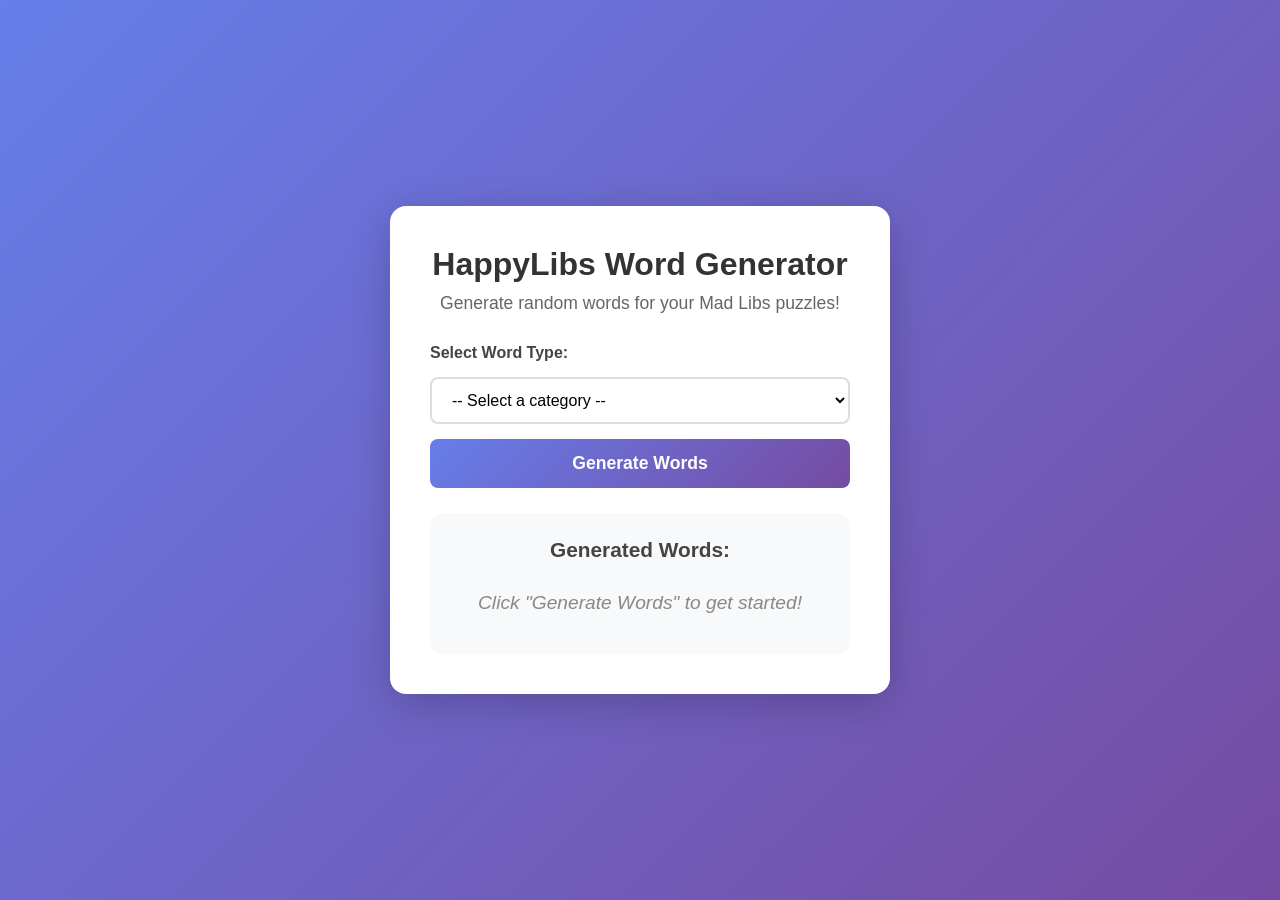
==== index.html @ 41228e2d "Add static website for GitHub Pages with word generator - Create index.html with dropdown menu and G" ====
<!DOCTYPE html>
<html lang="en">
<head>
    <meta charset="UTF-8">
    <meta name="viewport" content="width=device-width, initial-scale=1.0">
    <title>HappyLibs Word Generator</title>
    <link rel="stylesheet" href="style.css">
</head>
<body>
    <div class="container">
        <h1>HappyLibs Word Generator</h1>
        <p class="description">Generate random words for your Mad Libs puzzles!</p>
        
        <div class="controls">
            <label for="category-select">Select Word Type:</label>
            <select id="category-select">
                <option value="">-- Loading categories --</option>
            </select>
            <button id="generate-btn" type="button">Generate Words</button>
        </div>
        
        <div id="error-message" class="error-message" style="display: none;"></div>
        
        <div id="results" class="results">
            <h2>Generated Words:</h2>
            <ul id="word-list">
                <li class="placeholder">Click "Generate Words" to get started!</li>
            </ul>
        </div>
    </div>
    
    <script src="script.js"></script>
</body>
</html>
---- style.css ----
/**
 * HappyLibs Word Generator - Styles
 */

* {
    box-sizing: border-box;
    margin: 0;
    padding: 0;
}

body {
    font-family: -apple-system, BlinkMacSystemFont, 'Segoe UI', Roboto, Oxygen, Ubuntu, Cantarell, sans-serif;
    background: linear-gradient(135deg, #667eea 0%, #764ba2 100%);
    min-height: 100vh;
    display: flex;
    justify-content: center;
    align-items: center;
    padding: 20px;
}

.container {
    background: white;
    border-radius: 16px;
    box-shadow: 0 10px 40px rgba(0, 0, 0, 0.2);
    padding: 40px;
    max-width: 500px;
    width: 100%;
    text-align: center;
}

h1 {
    color: #333;
    font-size: 2rem;
    margin-bottom: 10px;
}

.description {
    color: #666;
    margin-bottom: 30px;
    font-size: 1.1rem;
}

.controls {
    display: flex;
    flex-direction: column;
    gap: 15px;
    margin-bottom: 25px;
}

label {
    font-weight: 600;
    color: #444;
    text-align: left;
}

select {
    padding: 12px 16px;
    font-size: 1rem;
    border: 2px solid #ddd;
    border-radius: 8px;
    background: white;
    cursor: pointer;
    transition: border-color 0.3s ease;
}

select:hover,
select:focus {
    border-color: #667eea;
    outline: none;
}

button {
    padding: 14px 28px;
    font-size: 1.1rem;
    font-weight: 600;
    color: white;
    background: linear-gradient(135deg, #667eea 0%, #764ba2 100%);
    border: none;
    border-radius: 8px;
    cursor: pointer;
    transition: transform 0.2s ease, box-shadow 0.2s ease;
}

button:hover {
    transform: translateY(-2px);
    box-shadow: 0 5px 20px rgba(102, 126, 234, 0.4);
}

button:active {
    transform: translateY(0);
}

.error-message {
    background: #fff0f0;
    border: 1px solid #ffcccc;
    color: #cc0000;
    padding: 12px;
    border-radius: 8px;
    margin-bottom: 20px;
    font-size: 0.95rem;
}

.results {
    background: #f8f9fa;
    border-radius: 12px;
    padding: 25px;
    margin-top: 10px;
}

.results h2 {
    color: #444;
    font-size: 1.3rem;
    margin-bottom: 15px;
}

#word-list {
    list-style: none;
    display: flex;
    flex-direction: column;
    gap: 10px;
}

#word-list li {
    background: white;
    padding: 15px 20px;
    border-radius: 8px;
    font-size: 1.2rem;
    color: #333;
    box-shadow: 0 2px 8px rgba(0, 0, 0, 0.08);
    transition: transform 0.2s ease;
}

#word-list li:hover {
    transform: scale(1.02);
}

#word-list li.placeholder {
    color: #888;
    font-style: italic;
    background: transparent;
    box-shadow: none;
}

@media (max-width: 480px) {
    .container {
        padding: 25px;
    }
    
    h1 {
        font-size: 1.6rem;
    }
    
    .description {
        font-size: 1rem;
    }
}
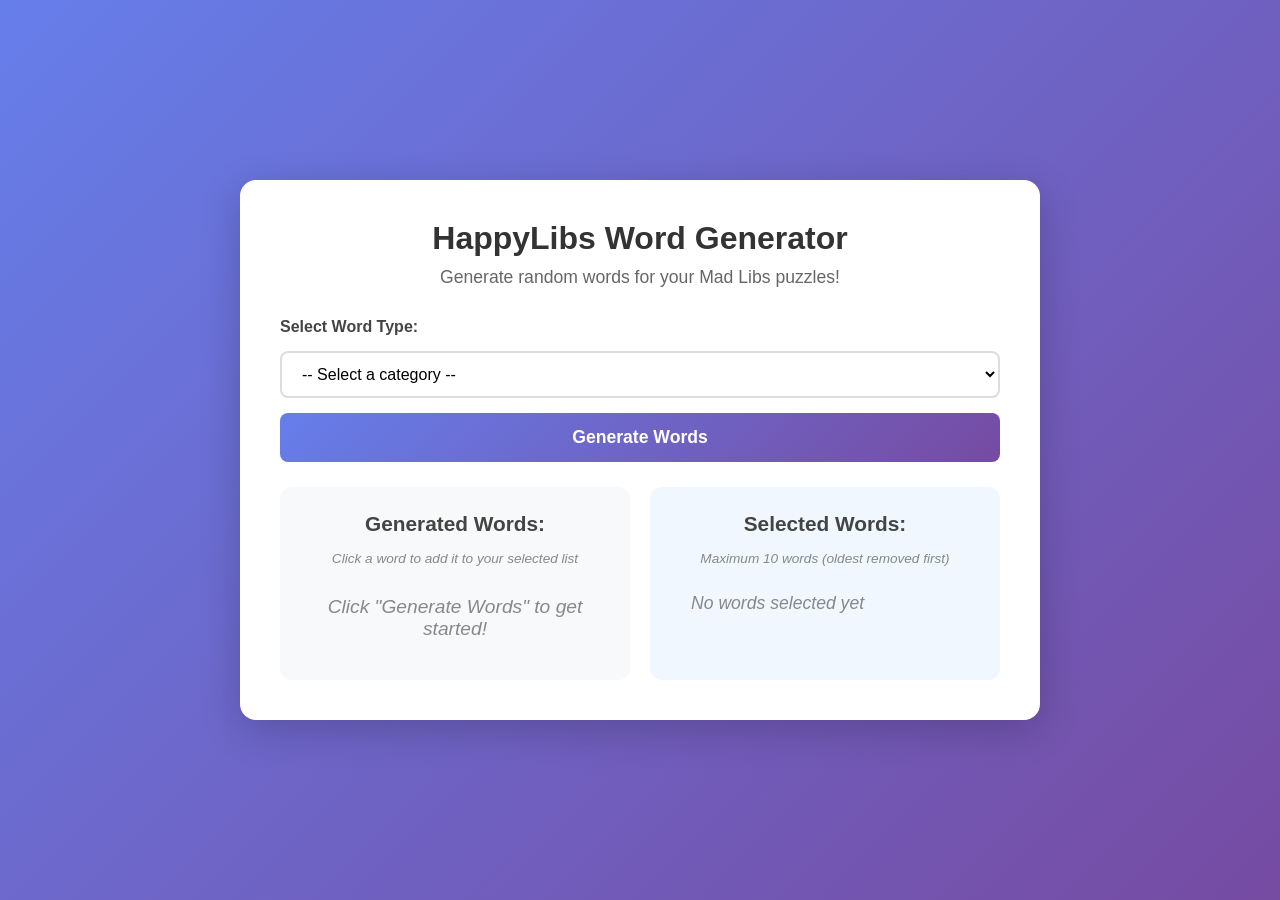
==== commit 77cfff63: "Add word selection feature with numbered list (max 10 words) Co-authored-by: GTechnology-biz <180982" ====
--- a/index.html
+++ b/index.html
@@ -21,11 +21,22 @@
         
         <div id="error-message" class="error-message" style="display: none;"></div>
         
-        <div id="results" class="results">
-            <h2>Generated Words:</h2>
-            <ul id="word-list">
-                <li class="placeholder">Click "Generate Words" to get started!</li>
-            </ul>
+        <div class="word-panels">
+            <div id="results" class="results">
+                <h2>Generated Words:</h2>
+                <p class="hint">Click a word to add it to your selected list</p>
+                <ul id="word-list">
+                    <li class="placeholder">Click "Generate Words" to get started!</li>
+                </ul>
+            </div>
+            
+            <div id="selected-words-panel" class="selected-words-panel">
+                <h2>Selected Words:</h2>
+                <p class="hint">Maximum 10 words (oldest removed first)</p>
+                <ol id="selected-word-list">
+                    <li class="placeholder">No words selected yet</li>
+                </ol>
+            </div>
         </div>
     </div>
     
--- a/style.css
+++ b/style.css
@@ -23,7 +23,7 @@
     border-radius: 16px;
     box-shadow: 0 10px 40px rgba(0, 0, 0, 0.2);
     padding: 40px;
-    max-width: 500px;
+    max-width: 800px;
     width: 100%;
     text-align: center;
 }
@@ -107,7 +107,33 @@
     margin-top: 10px;
 }
 
-.results h2 {
+.word-panels {
+    display: flex;
+    gap: 20px;
+    margin-top: 10px;
+}
+
+.word-panels .results,
+.word-panels .selected-words-panel {
+    flex: 1;
+    margin-top: 0;
+}
+
+.selected-words-panel {
+    background: #f0f7ff;
+    border-radius: 12px;
+    padding: 25px;
+}
+
+.hint {
+    font-size: 0.85rem;
+    color: #888;
+    margin-bottom: 15px;
+    font-style: italic;
+}
+
+.results h2,
+.selected-words-panel h2 {
     color: #444;
     font-size: 1.3rem;
     margin-bottom: 15px;
@@ -127,11 +153,18 @@
     font-size: 1.2rem;
     color: #333;
     box-shadow: 0 2px 8px rgba(0, 0, 0, 0.08);
-    transition: transform 0.2s ease;
+    transition: transform 0.2s ease, box-shadow 0.2s ease, background-color 0.2s ease;
+    cursor: pointer;
 }
 
 #word-list li:hover {
     transform: scale(1.02);
+    box-shadow: 0 4px 12px rgba(102, 126, 234, 0.3);
+    background-color: #f0f4ff;
+}
+
+#word-list li:active {
+    transform: scale(0.98);
 }
 
 #word-list li.placeholder {
@@ -139,6 +172,40 @@
     font-style: italic;
     background: transparent;
     box-shadow: none;
+    cursor: default;
+}
+
+#word-list li.placeholder:hover {
+    transform: none;
+    box-shadow: none;
+    background: transparent;
+}
+
+#selected-word-list {
+    list-style: decimal;
+    display: flex;
+    flex-direction: column;
+    gap: 8px;
+    padding-left: 25px;
+    text-align: left;
+}
+
+#selected-word-list li {
+    background: white;
+    padding: 12px 16px;
+    border-radius: 8px;
+    font-size: 1.1rem;
+    color: #333;
+    box-shadow: 0 2px 8px rgba(0, 0, 0, 0.08);
+}
+
+#selected-word-list li.placeholder {
+    color: #888;
+    font-style: italic;
+    background: transparent;
+    box-shadow: none;
+    list-style: none;
+    margin-left: -25px;
 }
 
 @media (max-width: 480px) {
@@ -153,4 +220,8 @@
     .description {
         font-size: 1rem;
     }
-}
+
+    .word-panels {
+        flex-direction: column;
+    }
+}
